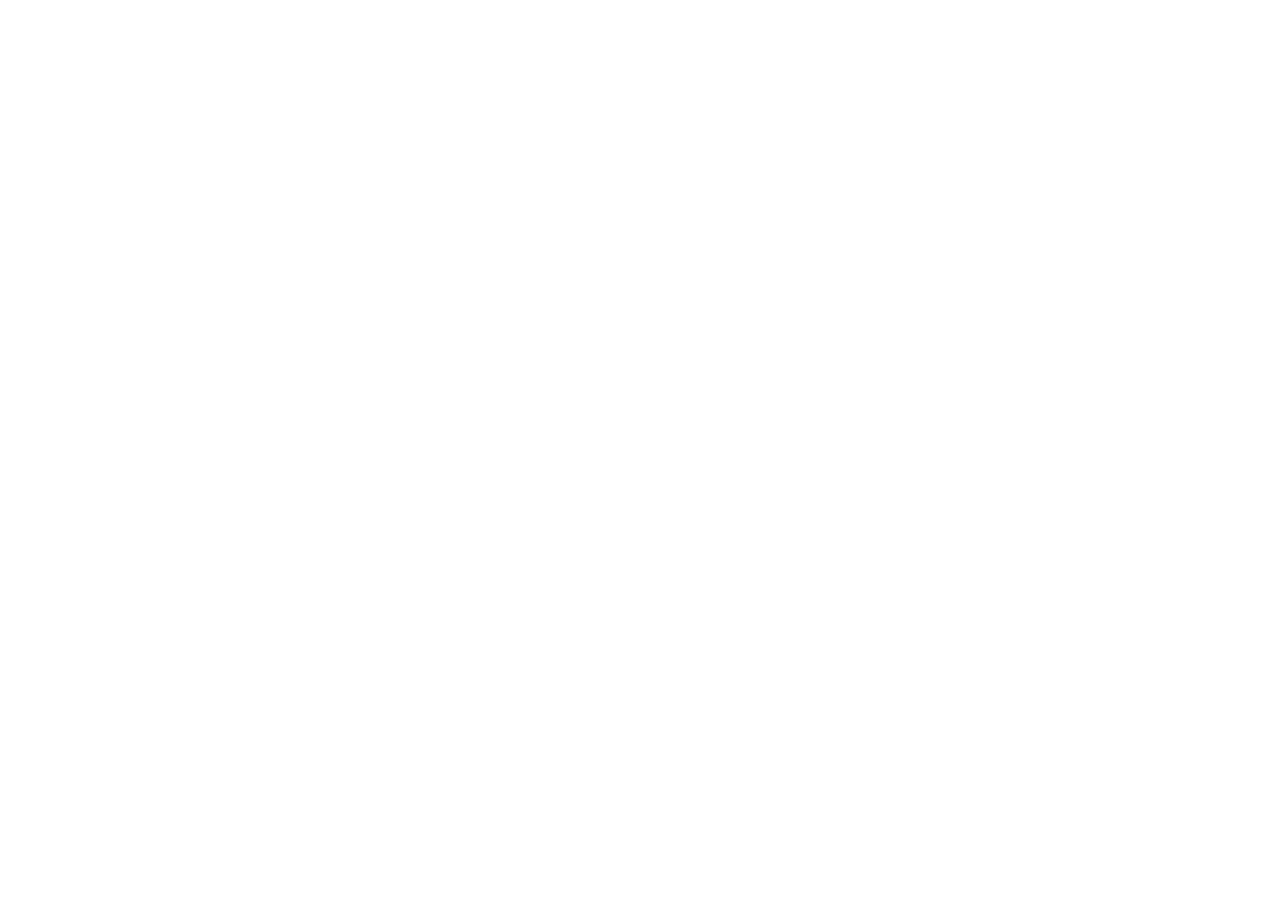
==== barscrapnfo.html @ 545b4bca "DODANO SZCZEGÓŁOWE DANE NA TEMAT WYBRAKÓW PO DWUKROTNYM KLIKNIĘCIU NA ODPOWIEDNI SŁUPEK" ====
<!DOCTYPE html>
<html lang="en">
<head>
    <meta charset="UTF-8">
    <meta name="viewport" content="width=device-width, initial-scale=1.0">
    <title>ScrapNfo</title>
    <script src="bower_components/amcharts3/amcharts/amcharts.js"></script>
    <script src="bower_components/amcharts3/amcharts/serial.js"></script>
    <script src="bower_components/jquery/dist/jquery.min.js"></script>
    <script src="bower_components/moment/moment.js"></script>
    <link rel="stylesheet" href="bower_components/material-design-lite/material.min.css">
    <script src="bower_components/material-design-lite/material.min.js"></script>
    <link rel="stylesheet" href="https://fonts.googleapis.com/icon?family=Material+Icons">
</head>
<body>
    <div id="scrapsTotal" style="width:100%;"></div>
    <div id="scrapsHistory" style="width:100%;"></div>
    <div id="scrapsTotal" style="width:100%;"></div>
</body>
</html>
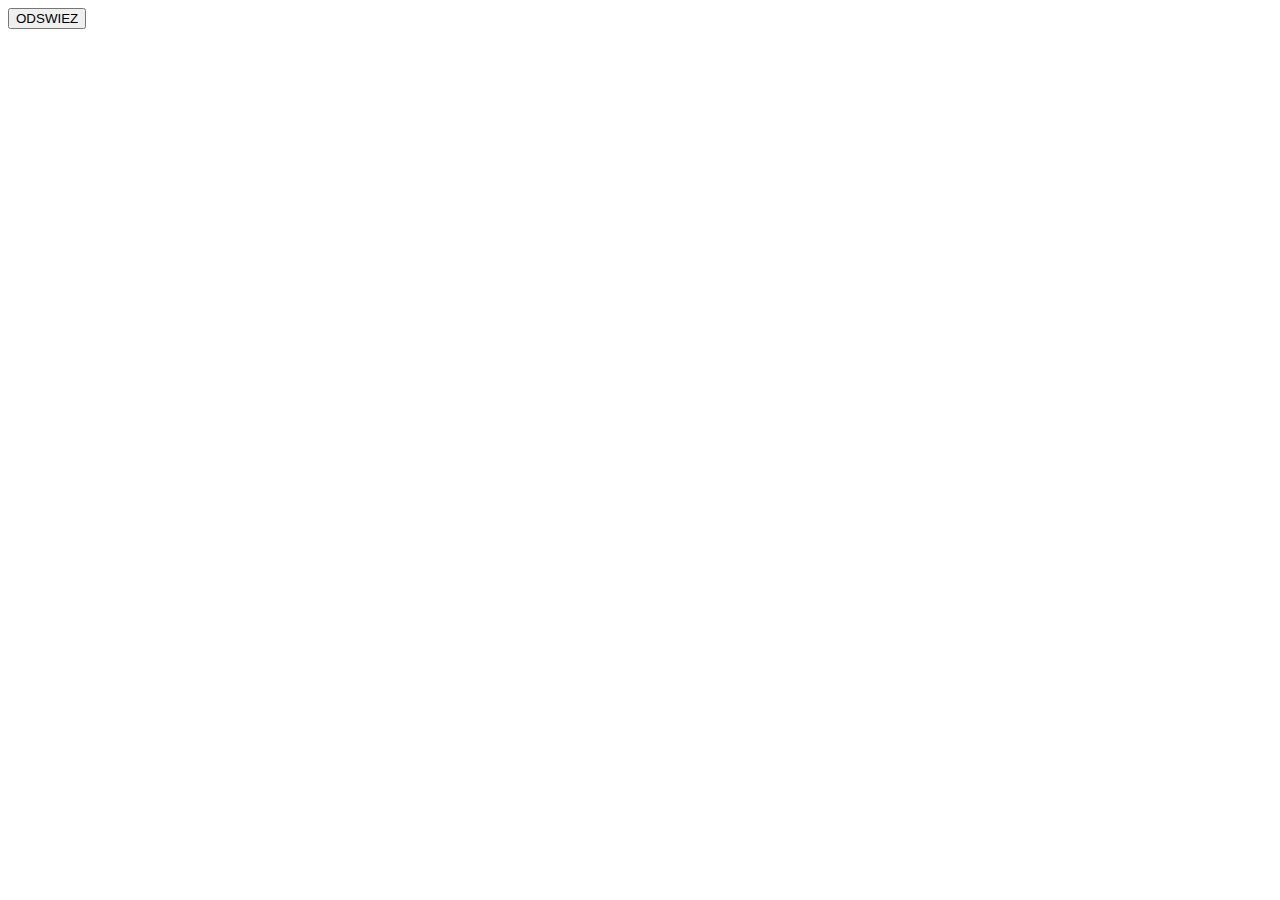
==== commit 92a62455: "Wersja działająca poprawnie." ====
--- a/barscrapnfo.html
+++ b/barscrapnfo.html
@@ -11,10 +11,55 @@
     <link rel="stylesheet" href="bower_components/material-design-lite/material.min.css">
     <script src="bower_components/material-design-lite/material.min.js"></script>
     <link rel="stylesheet" href="https://fonts.googleapis.com/icon?family=Material+Icons">
+    <link rel="stylesheet" href="css/mainStyle.css">
+    <style type="text/css">
+
+    </style>
+    <script>
+
+        var holdsArray=[];
+        var holdsObject={};
+
+            function fetchHoldsFVM()
+            {
+               // alert('x');
+                $.getJSON('php/getHolds.php', function (data) {
+                    //alert(data.length);
+                    for (var i = 0; i < data.length; i++) {
+
+                        if(holdsArray.includes(data[i].KEY))
+                            continue;
+
+                        holdsArray.push(data[i].KEY);
+
+                        if(data[i].TOT>=5)
+                         $("#holdCards").after("<div class=\"alert alert-danger\" role=\"alert\">" +
+                                                     "<button type=\"button\" class=\"close-alert\">×</button>" +
+                                                     data[i].CODE + " <b>"+data[i].TOT+"x " +data[i].DESC+"</b> - TBM:"+data[i].TBM +", "+data[i].OPERATOR+" "+data[i].DAY+"/"+data[i].SHIFT+ "zm. - "+data[i].FVMS+
+                        " </div>");
+                        else
+                            $("#holdCards").after("<div class=\"alert alert-warning\" role=\"alert\">" +
+                                                    "<button type=\"button\" class=\"close-alert\">×</button>" +
+                                                    data[i].CODE + " <b>"+data[i].TOT+"x " +data[i].DESC+"</b> - TBM:"+data[i].TBM +", "+data[i].OPERATOR+" "+data[i].DAY+"/"+data[i].SHIFT+ "zm. - "+data[i].FVMS+
+                            " </div>");
+                        //alert(data[i].FVM_HOLDS.CODE);
+                    }
+                });
+            }
+            fetchHoldsFVM();
+
+
+
+        $(".close-alert").click(function(e){
+            $(this).parent().remove();
+            e.preventDefault();
+        });
+    </script>
 </head>
 <body>
-    <div id="scrapsTotal" style="width:100%;"></div>
-    <div id="scrapsHistory" style="width:100%;"></div>
-    <div id="scrapsTotal" style="width:100%;"></div>
+<button class="mdl-button mdl-js-button mdl-button--raised mdl-button--colored" onclick="fetchHoldsFVM();">
+    ODSWIEZ
+</button>
+<div id="holdCards"></div>
 </body>
 </html>--- a/css/mainStyle.css
+++ b/css/mainStyle.css
@@ -0,0 +1,197 @@
+.positiveCell {
+  background-color: #4CAF50;
+  color: white;
+}
+.negativeCell {
+  background-color: #F44336;
+  color: white;
+}
+.neutralCell {
+  background-color: #FFEB3B;
+  color: black;
+  font-weight: bold;
+}
+.mdl-data-table {
+  table-layout: fixed;
+  width: 100%;
+  text-align: center;
+}
+.tableCell {
+  width: 100%;
+  white-space: nowrap;
+  overflow: hidden;
+  text-overflow: ellipsis;
+  -o-text-overflow: ellipsis;
+  text-align: center;
+}
+#my-table td {
+  width: 100%;
+  white-space: nowrap;
+  overflow: hidden;
+  text-overflow: ellipsis;
+  -o-text-overflow: ellipsis;
+  text-align: center;
+}
+#my-table th {
+  width: 100%;
+  white-space: nowrap;
+  overflow: hidden;
+  text-overflow: ellipsis;
+  -o-text-overflow: ellipsis;
+  text-align: center;
+}
+/* unrelated to responsive table css */
+#my-table {
+  margin-top: 24px;
+}
+.material-icons {
+  vertical-align: -25%;
+}
+.mdl-data-table th {
+  text-align: center;
+}
+.mdl-data-table td {
+  text-align: center;
+}
+.center {
+  text-align: center;
+}
+.positiveCell {
+  background-color: #4CAF50;
+  color: white;
+}
+.negativeCell {
+  background-color: #F44336;
+  color: white;
+}
+.neutralCell {
+  background-color: #FFEB3B;
+  color: black;
+  font-weight: bold;
+}
+.inspectionCell {
+  height: auto;
+  padding: 0px;
+}
+.neutralCellInspection {
+  background-color: #FFEB3B;
+  border-right-style: solid;
+}
+.positiveCellInspection {
+  background-color: #4CAF50;
+  border-right-style: solid ;
+}
+.negativeCellInspection {
+  background-color: #ef5350;
+  border-right-style: solid ;
+}
+#ild * {
+  padding: auto;
+}
+@media only screen and (max-width: 650px) {
+  #prepInventory th,
+  td {
+    font-size: 8px;
+  }
+  #prepInventory th {
+    font-size: 8px;
+  }
+  #fvmTable th,
+  td {
+    text-align: center;
+    font-size: 8px;
+    padding-left: 0px;
+  }
+  #fvmTable th {
+    font-size: 18px;
+  }
+  .noPrint {
+    visibility: hidden;
+    display: none;
+  }
+  td {
+    width: auto;
+  }
+  td {
+    width: auto;
+  }
+}
+@media print {
+  body * {
+    visibility: hidden;
+  }
+  #section-to-print,
+  #section-to-print * {
+    visibility: visible;
+  }
+  #section-to-print {
+    position: absolute;
+    left: 0;
+    top: 0;
+  }
+  .noPrint {
+    visibility: hidden;
+    display: none;
+  }
+}
+.alert {
+  min-width: 150px;
+  padding: 15px;
+  margin-bottom: 20px;
+  border: 1px solid transparent;
+  border-radius: 3px;
+  @extend .shadow-1;
+}
+.alert:hover {
+  @extend .shadow-2;
+}
+.alert-success {
+  background-color: #91cf91;
+  border-color: #80c780;
+  color: #3d8b3d;
+}
+.alert-warning {
+  background-color: #ebc063;
+  border-color: #e8b64c;
+  color: #a07415;
+}
+.alert-danger {
+  background-color: #e27c79;
+  border-color: #dd6864;
+  color: #9f2723;
+}
+.alert p {
+  padding: 0;
+  margin: 0;
+}
+.alert i {
+  padding-right: 5px;
+  vertical-align: middle;
+  font-size: 24px;
+}
+.alert .close-alert {
+  -webkit-appearance: none;
+  position: relative;
+  float: right;
+  padding: 0;
+  border: 0;
+  cursor: pointer;
+  color: inherit;
+  background: 0 0;
+  font-size: 21px;
+  line-height: 1;
+  font-weight: bold;
+  text-shadow: 0 1px 0 rgba(255, 255, 255, 0.7);
+  filter: alpha(opacity=40);
+  opacity: 0.4;
+}
+.alert .close-alert:hover {
+  filter: alpha(opacity=70);
+  opacity: 0.7;
+}
+.shadow-1 {
+  box-shadow: 0 1px 3px rgba(0, 0, 0, 0.12), 0 1px 2px rgba(0, 0, 0, 0.24);
+}
+.shadow-2 {
+  box-shadow: 0 3px 6px rgba(0, 0, 0, 0.16), 0 3px 6px rgba(0, 0, 0, 0.23);
+}
